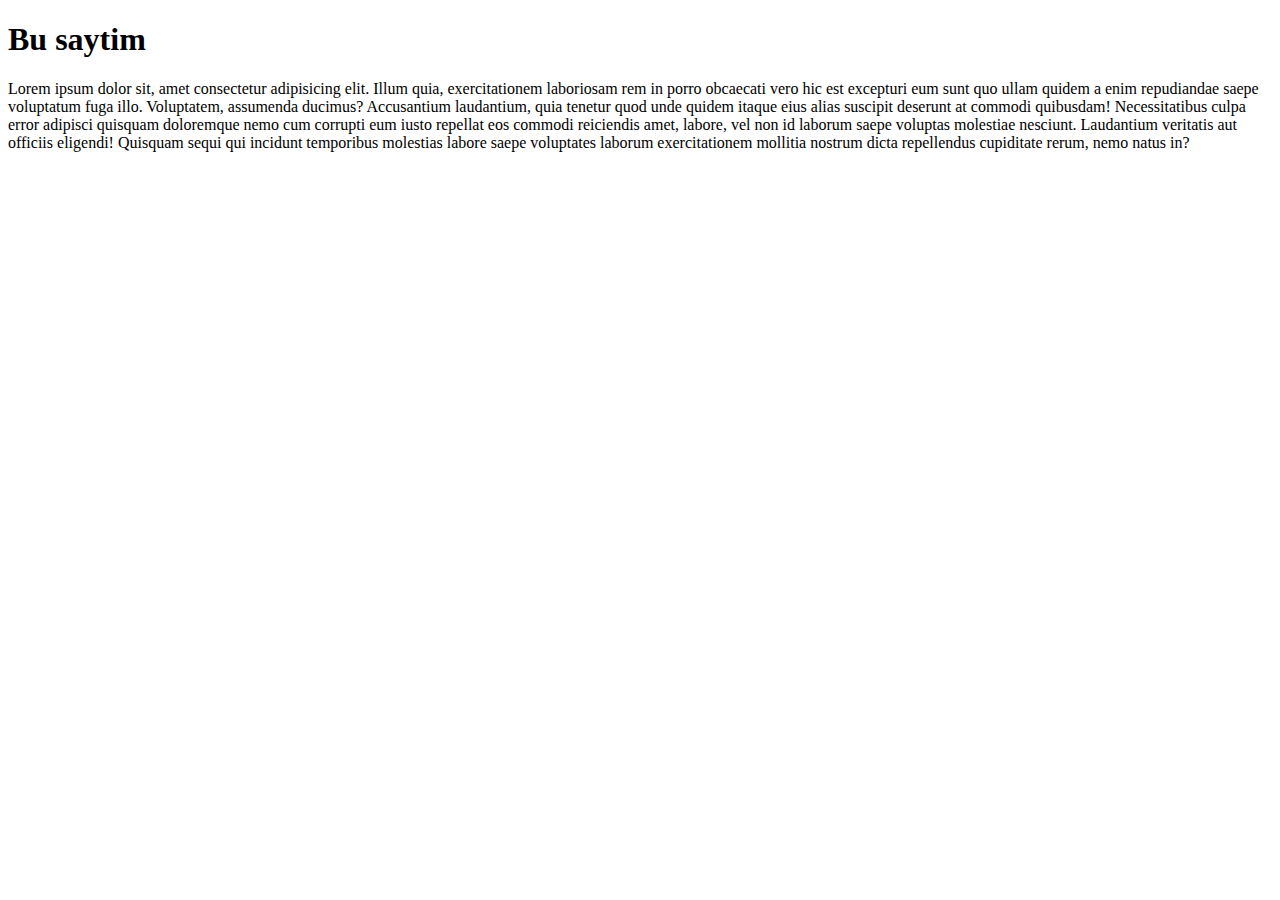
==== index.html @ dd96e5de "Mening birinchi saytim" ====
<!DOCTYPE html>
<html lang="en">
<head>
    <meta charset="UTF-8">
    <meta name="viewport" content="width=device-width, initial-scale=1.0">
    <title>Mening birinchi saytim</title>
</head>
<body>
    <h1>Bu saytim</h1>
    <p>Lorem ipsum dolor sit, amet consectetur adipisicing elit. Illum quia, exercitationem laboriosam rem in porro obcaecati vero hic est excepturi eum sunt quo ullam quidem a enim repudiandae saepe voluptatum fuga illo. Voluptatem, assumenda ducimus? Accusantium laudantium, quia tenetur quod unde quidem itaque eius alias suscipit deserunt at commodi quibusdam! Necessitatibus culpa error adipisci quisquam doloremque nemo cum corrupti eum iusto repellat eos commodi reiciendis amet, labore, vel non id laborum saepe voluptas molestiae nesciunt. Laudantium veritatis aut officiis eligendi! Quisquam sequi qui incidunt temporibus molestias labore saepe voluptates laborum exercitationem mollitia nostrum dicta repellendus cupiditate rerum, nemo natus in?</p>
</body>
</html>
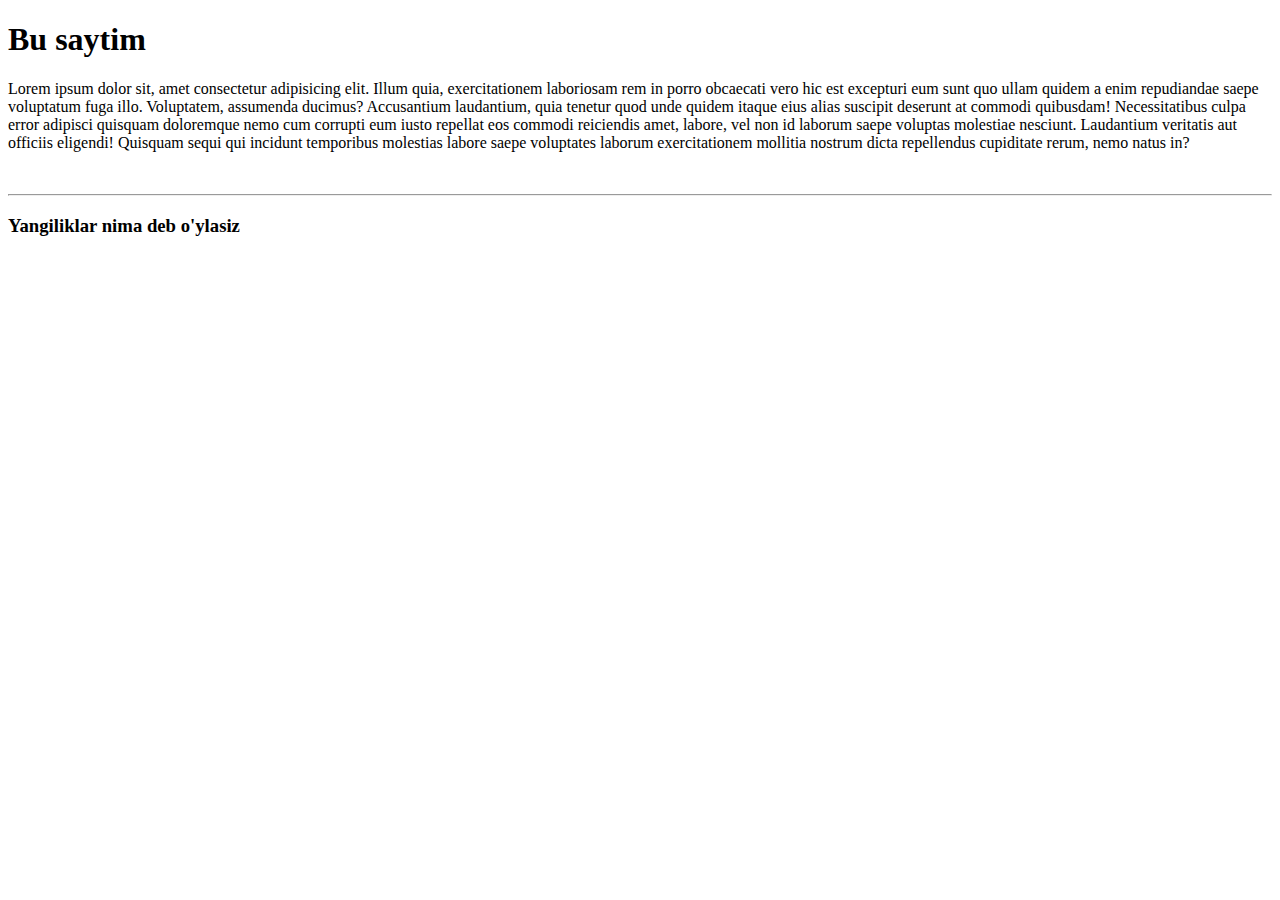
==== commit e0a1fca9: "Yangilik" ====
--- a/index.html
+++ b/index.html
@@ -8,5 +8,8 @@
 <body>
     <h1>Bu saytim</h1>
     <p>Lorem ipsum dolor sit, amet consectetur adipisicing elit. Illum quia, exercitationem laboriosam rem in porro obcaecati vero hic est excepturi eum sunt quo ullam quidem a enim repudiandae saepe voluptatum fuga illo. Voluptatem, assumenda ducimus? Accusantium laudantium, quia tenetur quod unde quidem itaque eius alias suscipit deserunt at commodi quibusdam! Necessitatibus culpa error adipisci quisquam doloremque nemo cum corrupti eum iusto repellat eos commodi reiciendis amet, labore, vel non id laborum saepe voluptas molestiae nesciunt. Laudantium veritatis aut officiis eligendi! Quisquam sequi qui incidunt temporibus molestias labore saepe voluptates laborum exercitationem mollitia nostrum dicta repellendus cupiditate rerum, nemo natus in?</p>
+    <br>
+    <hr>
+    <h3>Yangiliklar nima deb o'ylasiz</h3>
 </body>
 </html>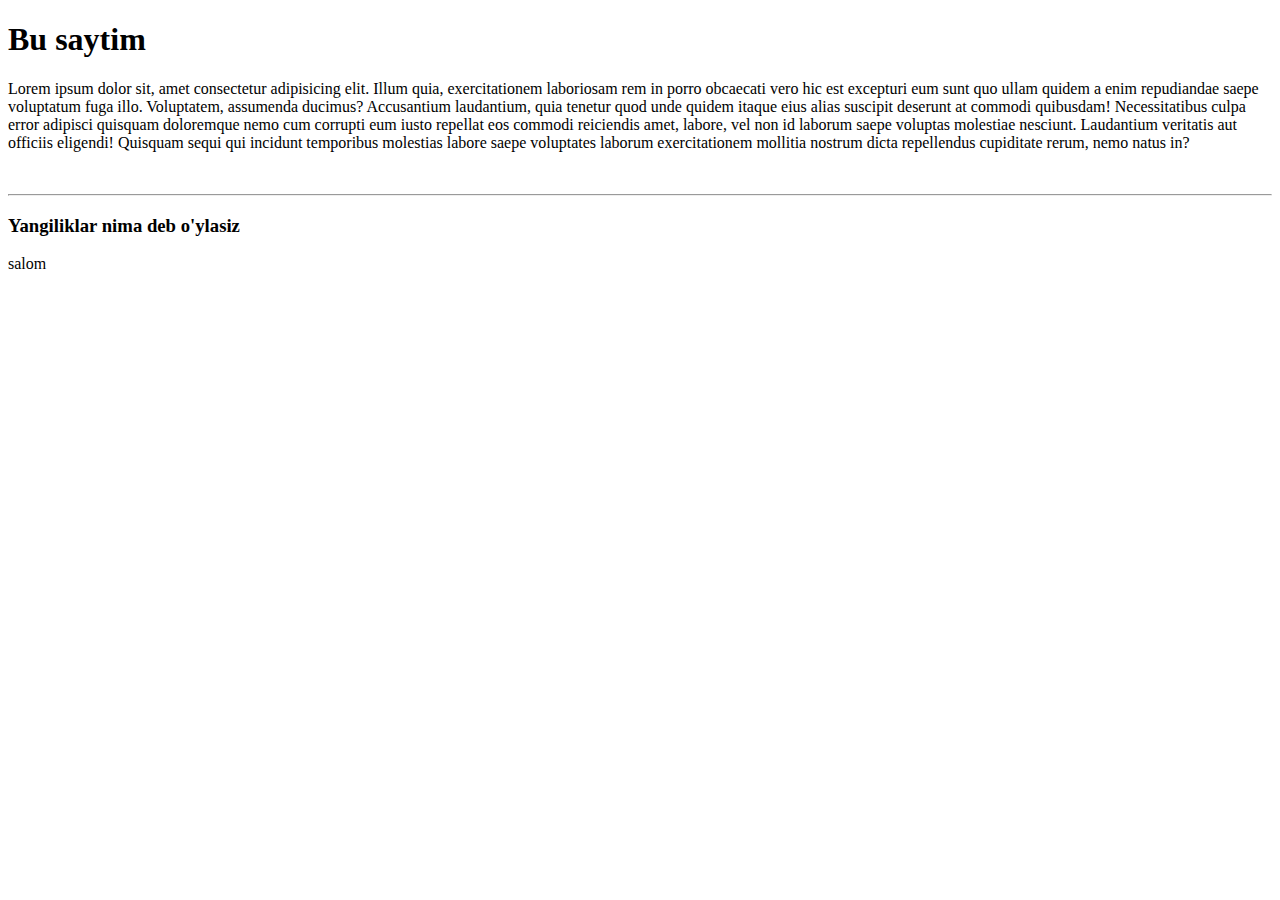
==== commit 4facb16d: "salom" ====
--- a/index.html
+++ b/index.html
@@ -11,5 +11,6 @@
     <br>
     <hr>
     <h3>Yangiliklar nima deb o'ylasiz</h3>
+    <p>salom</p>    
 </body>
 </html>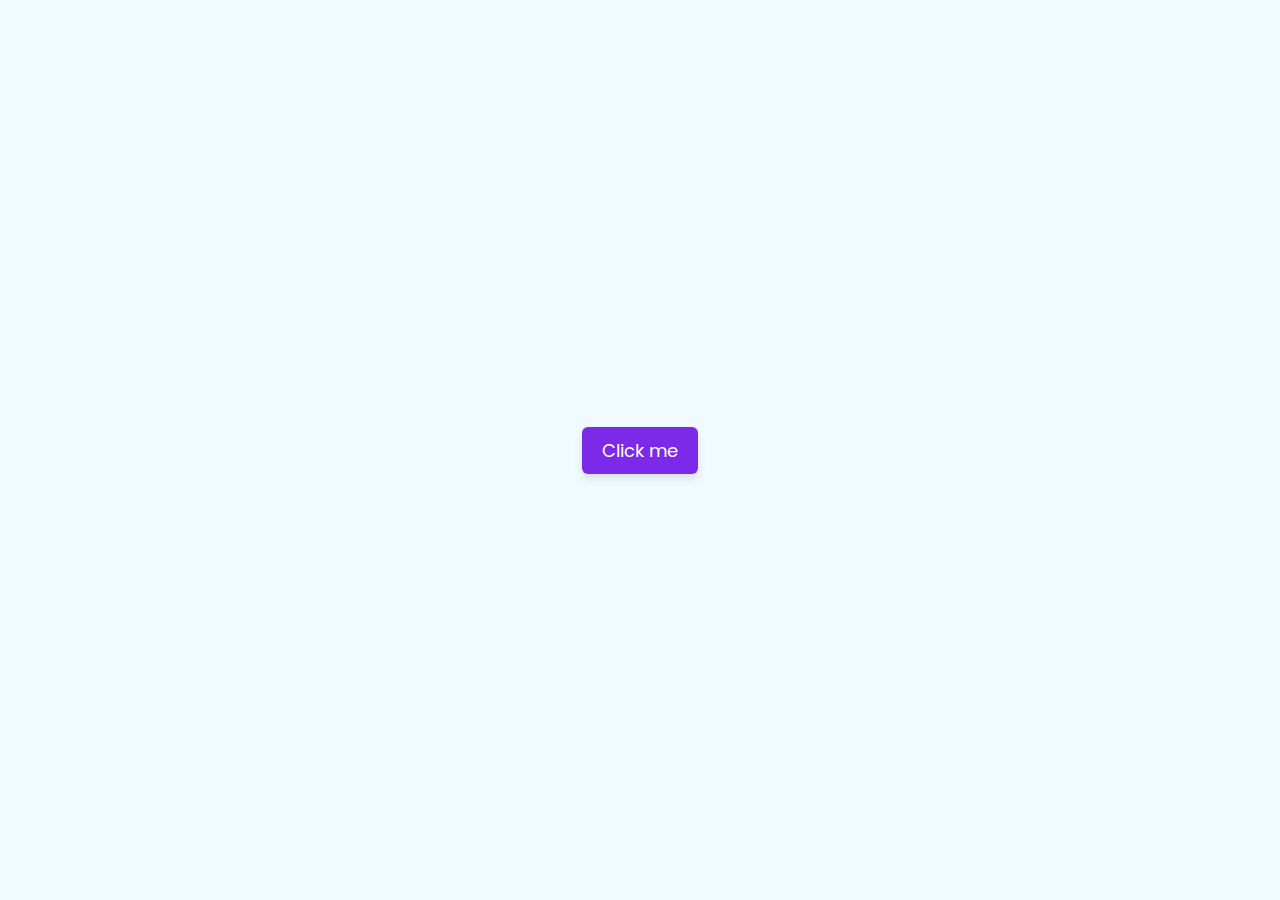
==== commit 988b8321: "Button" ====
--- a/index.html
+++ b/index.html
@@ -3,14 +3,22 @@
 <head>
     <meta charset="UTF-8">
     <meta name="viewport" content="width=device-width, initial-scale=1.0">
-    <title>Mening birinchi saytim</title>
+    <title>Button click animation</title>
+    <link rel="stylesheet" href="style.css">
 </head>
 <body>
-    <h1>Bu saytim</h1>
-    <p>Lorem ipsum dolor sit, amet consectetur adipisicing elit. Illum quia, exercitationem laboriosam rem in porro obcaecati vero hic est excepturi eum sunt quo ullam quidem a enim repudiandae saepe voluptatum fuga illo. Voluptatem, assumenda ducimus? Accusantium laudantium, quia tenetur quod unde quidem itaque eius alias suscipit deserunt at commodi quibusdam! Necessitatibus culpa error adipisci quisquam doloremque nemo cum corrupti eum iusto repellat eos commodi reiciendis amet, labore, vel non id laborum saepe voluptas molestiae nesciunt. Laudantium veritatis aut officiis eligendi! Quisquam sequi qui incidunt temporibus molestias labore saepe voluptates laborum exercitationem mollitia nostrum dicta repellendus cupiditate rerum, nemo natus in?</p>
-    <br>
-    <hr>
-    <h3>Yangiliklar nima deb o'ylasiz</h3>
-    <p>salom</p>    
+    <button class="button">Click me</button>
+    <script>
+        const button = document.querySelector(".button");
+
+        button.addEventListener("click", (e) =>{
+            e.preventDefault();
+            button.classList.add("animate");
+
+            setTimeout(() => {
+                button.classList.remove("animate");
+            }, 600) // 1s =1000ms
+        });
+    </script>
 </body>
 </html>--- a/style.css
+++ b/style.css
@@ -0,0 +1,101 @@
+@import url('https://fonts.googleapis.com/css2?family=Poppins:ital,wght@0,100;0,200;0,300;0,400;0,500;0,600;0,700;0,800;0,900;1,100;1,200;1,300;1,400;1,500;1,600;1,700;1,800;1,900&display=swap');
+* {
+    margin: 0;
+    padding: 0;
+    box-sizing: border-box;
+    font-family: "Poppins", sans-serif;
+}
+
+
+body {
+    height: 100vh;
+    display: flex;
+    align-items: center;
+    justify-content: center;
+    background: #f0faff;
+}
+
+
+.button {
+    position: relative;
+    padding: 10px 20px;
+    background: #7d2ae8;
+    border-radius: 6px;
+    color: #fff;
+    border: none;
+    font-size: 18px;
+    font-weight: 400;
+    cursor: pointer;
+    transition: transform 0.2s ease;
+    box-shadow: 0 5px 10px rgba(0, 0, 0, 0.1);
+}
+
+
+.button:active {
+    transform: scale(0.96);
+}
+
+
+.button::before,
+.button::after {
+    content: "";
+    position: absolute;
+    left: 50%;
+    transform: translateX(-50%);
+    height: 100%;
+    width: 150%;
+    z-index: -1;
+    background-repeat: no-repeat;
+}
+
+
+.button.animate::before {
+    top: -70%;
+    background-image: radial-gradient(circle, #7d2ae8 20%, transparent 20%),
+    radial-gradient(circle, transparent 20%, #7d2ae8 20%, transparent 30%),
+    radial-gradient(circle, #7d2ae8 20%, transparent 20%),
+    radial-gradient(circle, transparent 10%, #7d2ae8 15%, transparent 20%),
+    radial-gradient(circle, #7d2ae8 20%, transparent 20%),
+    radial-gradient(circle, #7d2ae8 20%, transparent 20%),
+    radial-gradient(circle, #7d2ae8 20%, transparent 20%),
+    radial-gradient(circle, #7d2ae8 20%, transparent 20%);
+    background-size: 10% 10%, 20% 20%, 15% 15%, 20% 20%, 18% 18%, 10% 10%, 15% 15%, 18% 18%;
+    background-position: 5% 90%, 10% 90%, 10% 90%, 15% 90%, 25% 90%, 25% 90%, 40% 90%, 55% 90%, 70% 90%;
+    animation: topBubles 0.6s ease-in-out forwards;
+}
+
+@keyframes topBubles { 
+    50%{
+        background-position: 0% 80%, 10% 40%, 20% 0%, 30% 30%, 22% 50%, 50% 50%, 65% 20%, 90% 30%;
+    }
+    100% {
+        background-position: 0% 70%, 0% 10%, 10% 30%, 20% -10%, 30% 20%, 22% 40%, 50% 40%, 65% 10%, 90% 20%;
+        background-size: 0% 0%, 0% 0%,0% 0%,0% 0%,0% 0%,0% 0%;
+    }
+}
+
+.button.animate::after {
+    bottom: -70%;
+    background-image: radial-gradient(circle, #7d2ae8 20%, transparent 20%),
+    radial-gradient(circle, transparent 10%, #7d2ae8 15%, transparent 20%),
+    radial-gradient(circle, #7d2ae8 20%, transparent 20%),
+    radial-gradient(circle, #7d2ae8 20%, transparent 20%),
+    radial-gradient(circle, #7d2ae8 20%, transparent 20%),
+    radial-gradient(circle, #7d2ae8 20%, transparent 20%),
+    radial-gradient(circle, #7d2ae8 20%, transparent 20%);
+    background-size: 15% 15%, 20% 20%, 18% 18%, 20% 20%, 15% 15%, 20% 20%, 18% 18%;
+    background-position: 10% 0%, 30% 10%, 55% 0%, 70% 0%, 85% 0%, 70% 0%, 70% 0%;
+    animation: bottomBubles 0.6s ease-in-out forwards;
+}
+@keyframes bottomBubles {
+    50% {
+        background-position: 0% 80%, 20% 80%, 45% 60%, 60% 100%, 75% 70%, 95% 60%, 105% 0%;
+    }
+    100% {
+        background-position: 0% 90%, 20% 90%, 45% 70%, 60% 110%, 75% 80%, 95% 70%, 110% 10%;
+        background-size: 0% 0%, 0% 0%,0% 0%,0% 0%,0% 0%,0% 0%;
+    }
+}
+
+
+
